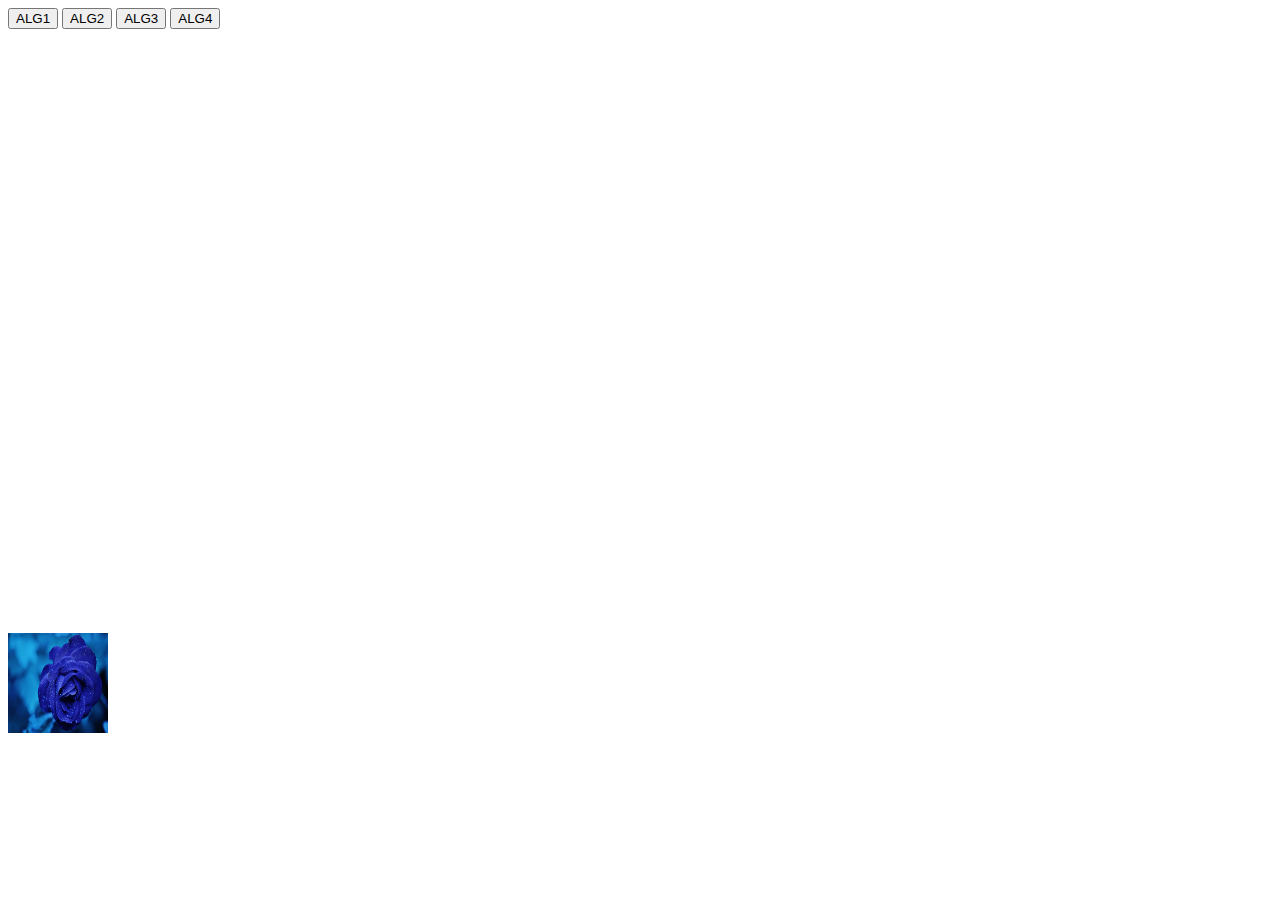
==== compgraf-t1/index.html @ f09cf166 "cria" ====
<!DOCTYPE html>
<html lang="en">
<head>
    <meta charset="UTF-8">
    <meta name="viewport" content="width=device-width, initial-scale=1.0">
    <meta http-equiv="X-UA-Compatible" content="ie=edge">
    <title>Document</title>
</head>
<body>
    <div>
        <button onclick="mediaFilter()">ALG1</button>
        <button>ALG2</button>
        <button>ALG3</button>
        <button>ALG4</button>
    </div>

    <canvas id="canvas" width="800" height="600" ></canvas>
    <div>
        <img src="rose-blue-flower-rose-blooms-67636.jpeg" onclick = "onShowImage(this)" height="100" width="100" alt="">
    </div>
    <script src="imgproc.js"></script>
</body>
</html>
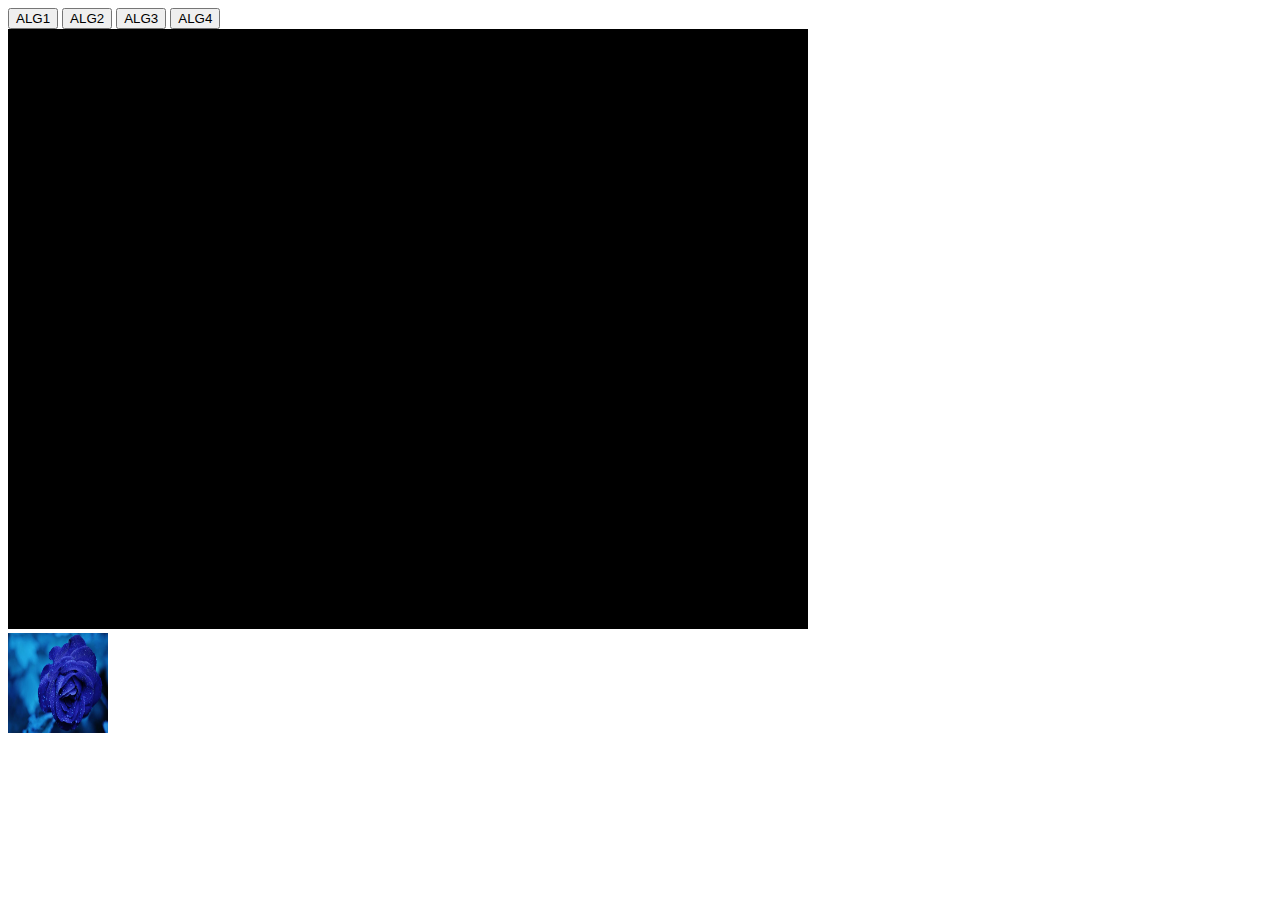
==== commit 771efc5a: "start pixel translation" ====
--- a/compgraf-t1/index.html
+++ b/compgraf-t1/index.html
@@ -8,13 +8,13 @@
 </head>
 <body>
     <div>
-        <button onclick="mediaFilter()">ALG1</button>
-        <button>ALG2</button>
+        <button onclick="firstButton(event)">ALG1</button>
+        <button onclick="secondButton(event)">ALG2</button>
         <button>ALG3</button>
         <button>ALG4</button>
     </div>
 
-    <canvas id="canvas" width="800" height="600" ></canvas>
+    <canvas id="canvas" style="background:black" width="800" height="600" ></canvas>
     <div>
         <img src="rose-blue-flower-rose-blooms-67636.jpeg" onclick = "onShowImage(this)" height="100" width="100" alt="">
     </div>
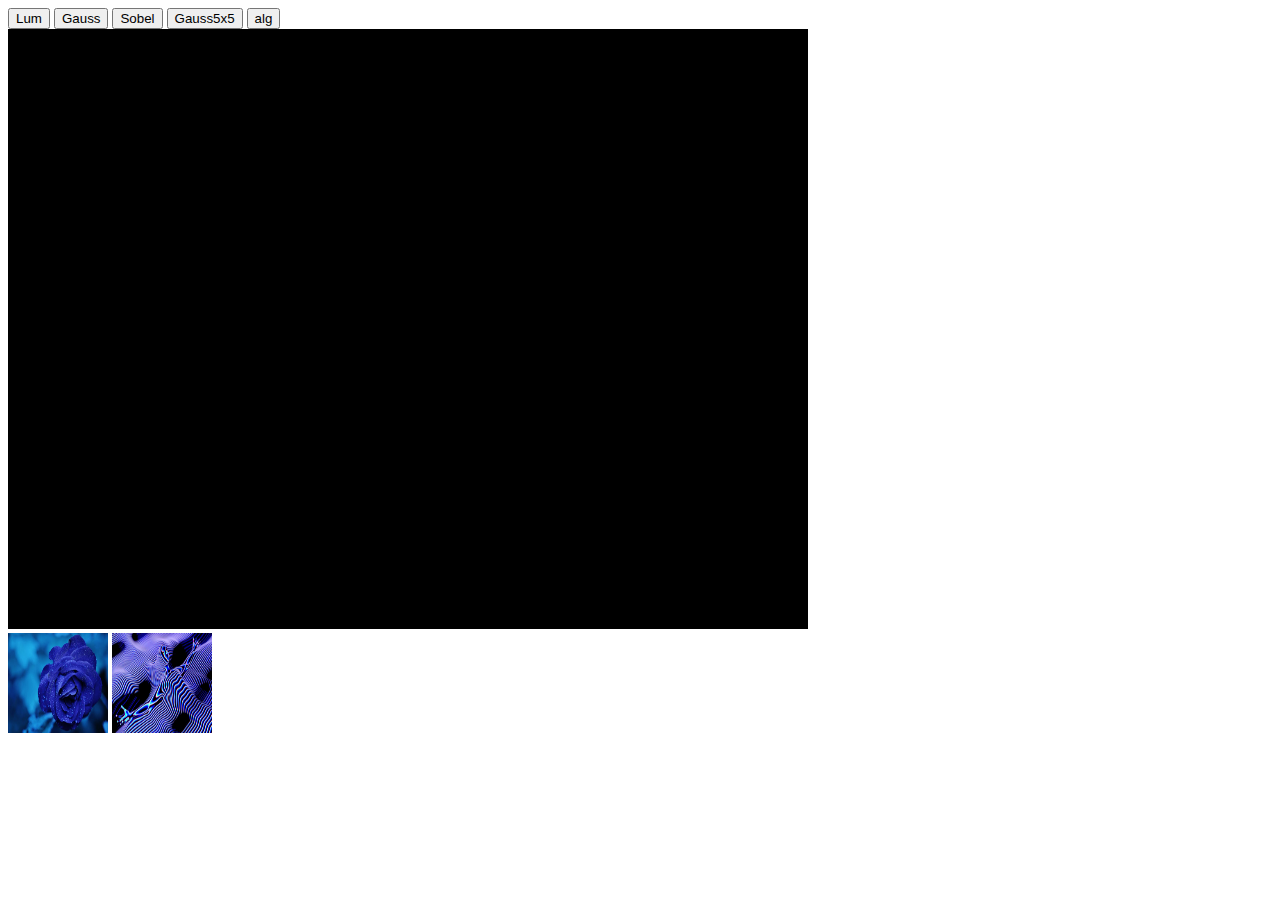
==== commit da361ad7: "Essencialmente completo Falta o algoritmo livre (talvez gamma...)" ====
--- a/compgraf-t1/index.html
+++ b/compgraf-t1/index.html
@@ -8,15 +8,17 @@
 </head>
 <body>
     <div>
-        <button onclick="firstButton(event)">ALG1</button>
-        <button onclick="secondButton(event)">ALG2</button>
-        <button>ALG3</button>
-        <button>ALG4</button>
+        <button onclick="firstButton(event)">Lum</button>
+        <button onclick="secondButton(event)">Gauss</button>
+        <button onclick="thirdButton(event)">Sobel</button>
+        <button onclick="fourthButton(event)">Gauss5x5</button>
+        <button >alg</button>
     </div>
 
     <canvas id="canvas" style="background:black" width="800" height="600" ></canvas>
     <div>
-        <img src="rose-blue-flower-rose-blooms-67636.jpeg" onclick = "onShowImage(this)" height="100" width="100" alt="">
+        <img src="rosa-azul.jpeg" onclick = "onShowImage(this)" height="100" width="100" alt="">
+        <img src="waves.jpeg" onclick = "onShowImage(this)" height="100" width="100" alt="">
     </div>
     <script src="imgproc.js"></script>
 </body>
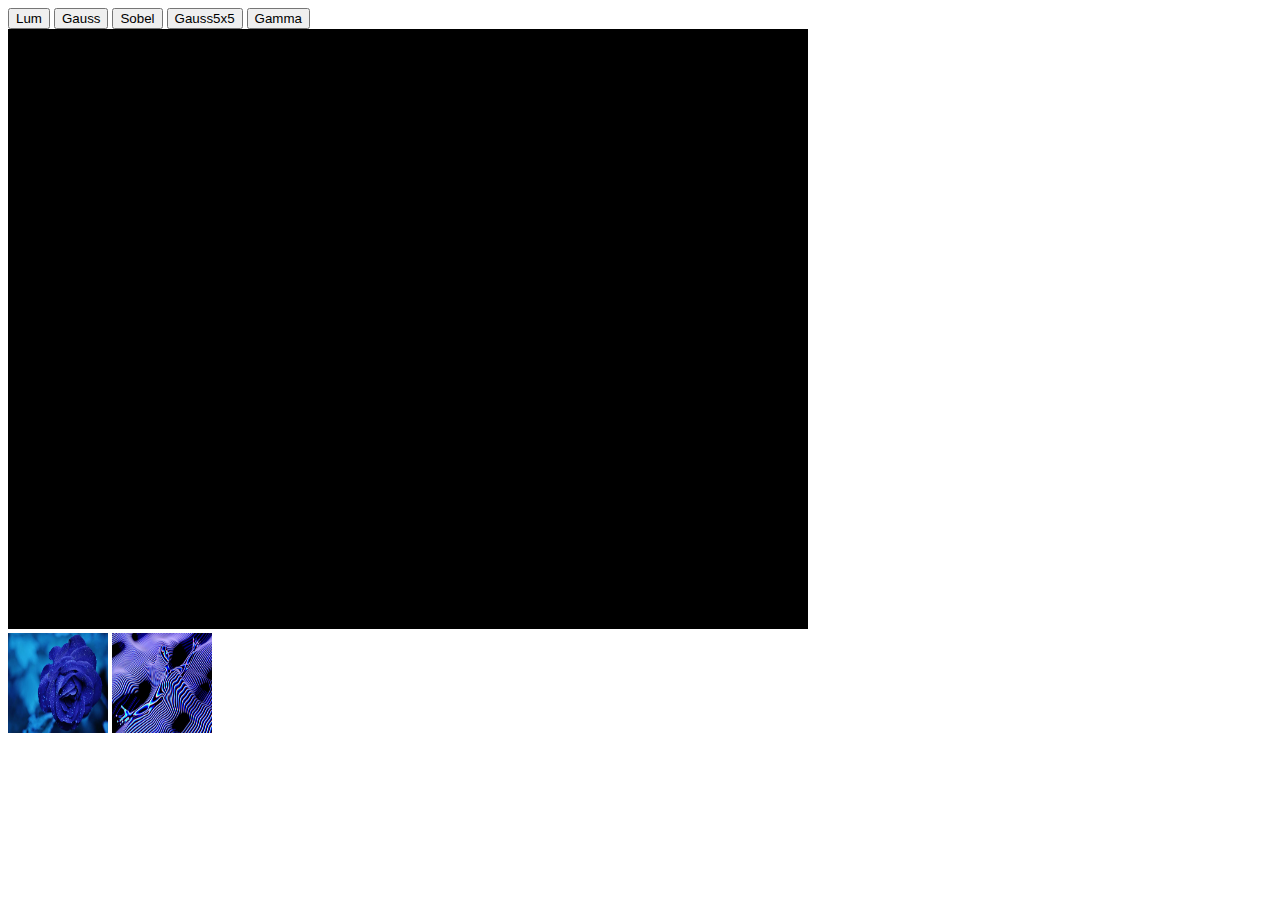
==== commit 2172c4be: "gamma implementado" ====
--- a/compgraf-t1/index.html
+++ b/compgraf-t1/index.html
@@ -12,7 +12,7 @@
         <button onclick="secondButton(event)">Gauss</button>
         <button onclick="thirdButton(event)">Sobel</button>
         <button onclick="fourthButton(event)">Gauss5x5</button>
-        <button >alg</button>
+        <button onclick="fifthButton(event)">Gamma</button>
     </div>
 
     <canvas id="canvas" style="background:black" width="800" height="600" ></canvas>
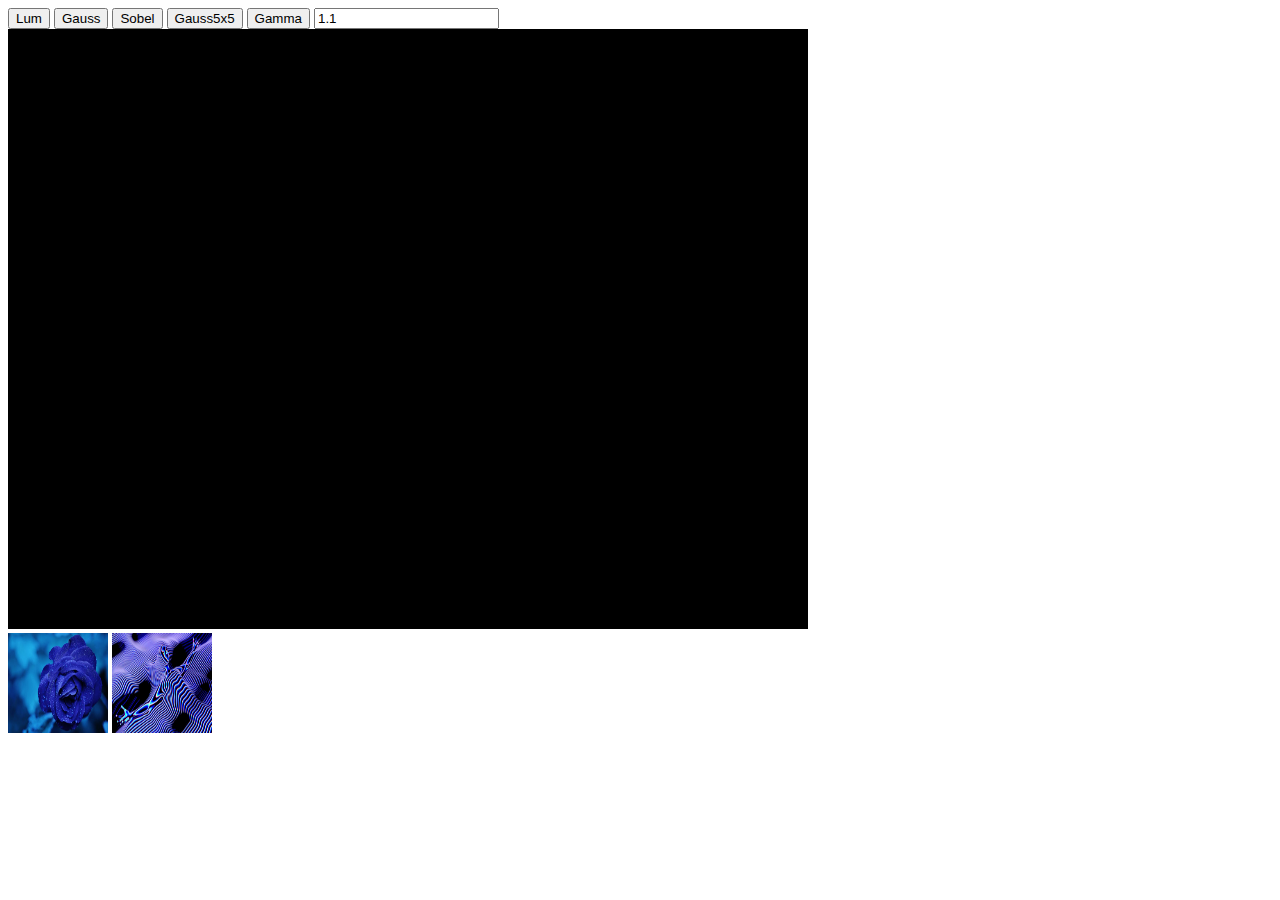
==== commit 9bf3877c: "Terminado o Trabalho" ====
--- a/compgraf-t1/index.html
+++ b/compgraf-t1/index.html
@@ -13,6 +13,7 @@
         <button onclick="thirdButton(event)">Sobel</button>
         <button onclick="fourthButton(event)">Gauss5x5</button>
         <button onclick="fifthButton(event)">Gamma</button>
+        <input type="number" required name="price" id="gamma-value" min="0" value="1.1" step="0.01" >
     </div>
 
     <canvas id="canvas" style="background:black" width="800" height="600" ></canvas>
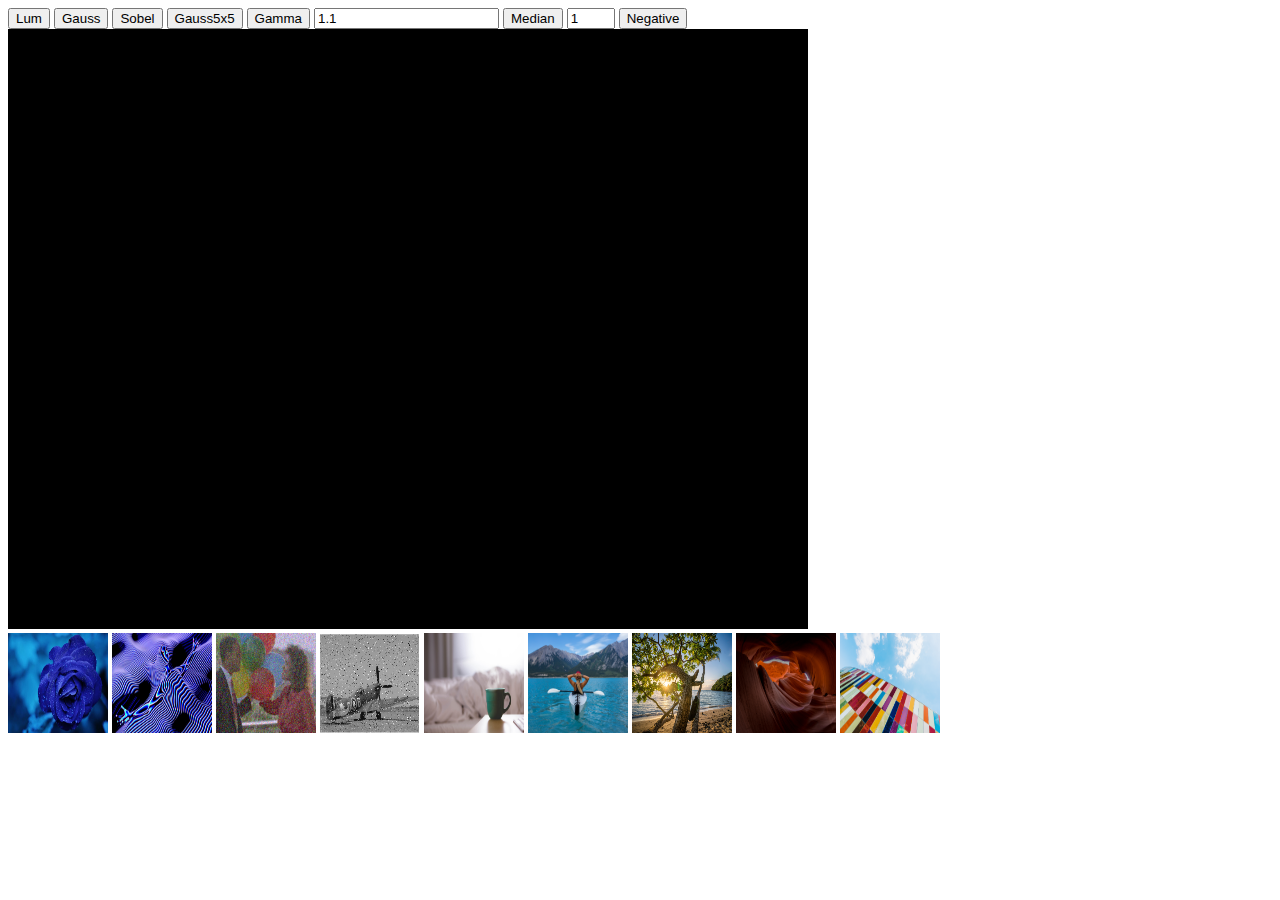
==== commit 63750986: "Mais completo ainda" ====
--- a/compgraf-t1/index.html
+++ b/compgraf-t1/index.html
@@ -13,13 +13,23 @@
         <button onclick="thirdButton(event)">Sobel</button>
         <button onclick="fourthButton(event)">Gauss5x5</button>
         <button onclick="fifthButton(event)">Gamma</button>
-        <input type="number" required name="price" id="gamma-value" min="0" value="1.1" step="0.01" >
+        <input type="number" alt="gamma-value" required name="price" id="gamma-value" min="0" value="1.1" step="0.01" >
+        <button onclick="sixthButton(event)">Median</button>
+        <input type="number" alt="median-radius" required name="price" id="median-radius" min="1" max="2" value="1" step="1" >
+        <button onclick="seventhButton(event)">Negative</button>
     </div>
 
     <canvas id="canvas" style="background:black" width="800" height="600" ></canvas>
     <div>
-        <img src="rosa-azul.jpeg" onclick = "onShowImage(this)" height="100" width="100" alt="">
-        <img src="waves.jpeg" onclick = "onShowImage(this)" height="100" width="100" alt="">
+        <img src="./img/rosa-azul.jpeg" onclick = "onShowImage(this)" height="100" width="100" alt="">
+        <img src="./img/waves.jpeg" onclick = "onShowImage(this)" height="100" width="100" alt="">
+        <img src="./img/saltandpepper.jpg" onclick = "onShowImage(this)" height="100" width="100" alt="">
+        <img src="./img/saltandpepper2.jpg" onclick = "onShowImage(this)" height="100" width="100" alt="">
+        <img src="./img/img-1.jpg" onclick = "onShowImage(this)" height="100" width="100" alt="">
+        <img src="./img/img-2.jpg" onclick = "onShowImage(this)" height="100" width="100" alt="">
+        <img src="./img/img-3.jpg" onclick = "onShowImage(this)" height="100" width="100" alt="">
+        <img src="./img/img-4.jpg" onclick = "onShowImage(this)" height="100" width="100" alt="">
+        <img src="./img/img-5.jpg" onclick = "onShowImage(this)" height="100" width="100" alt="">
     </div>
     <script src="imgproc.js"></script>
 </body>
